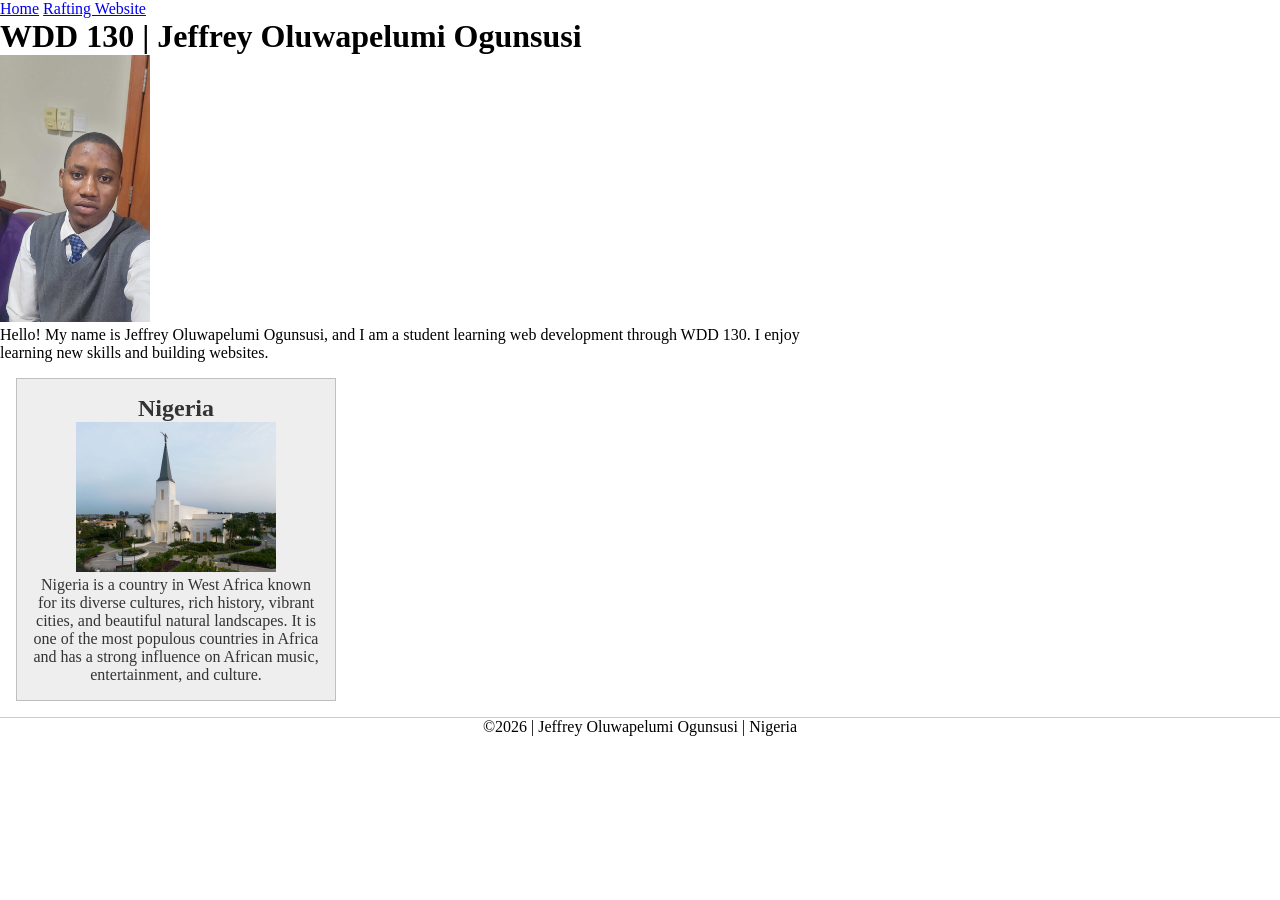
==== home page enhancement.html @ 4598b85d "Merge branch 'main' of https://github.com/ogunmepon1-pen/wdd130" ====
<!DOCTYPE html>
<html lang="en-US">

<head>
    <meta charset="UTF-8">
    <meta name="viewport" content="width=device-width, initial-scale=1.0">
    <title>WDD 130 | Jeffrey Oluwapelumi Ogunsusi</title>
    <meta name="description" content="Jeffrey Oluwapelumi Ogunsusi's WDD 130 course home page. This page showcases coursework and web development projects.">
    <meta name="author" content="Jeffrey Oluwapelumi Ogunsusi">
    <link rel="stylesheet" href="styles/styles.css">
</head>

<body>
    <header>
        <nav>
            <a href="#">Home</a>
            <a href="wwr/">Rafting Website</a>
        </nav>
    </header>

    <main>
        <h1>WDD 130 | Jeffrey Oluwapelumi Ogunsusi</h1>

        <img src="images/profile.jpg" alt="Jeffrey Oluwapelumi Ogunsusi">

        <p>
            Hello! My name is Jeffrey Oluwapelumi Ogunsusi, and I am a student
            learning web development through WDD 130. I enjoy learning new
            skills and building websites.
        </p>
    </main>

    <aside>
        <h2>Nigeria</h2>
        <img src="images/nigeria.jpg" alt="Beautiful landscape in Nigeria">
        <p>
            Nigeria is a country in West Africa known for its diverse cultures,
            rich history, vibrant cities, and beautiful natural landscapes.
            It is one of the most populous countries in Africa and has a strong
            influence on African music, entertainment, and culture.
        </p>
    </aside>

    <footer>
        <p>©2026 | Jeffrey Oluwapelumi Ogunsusi | Nigeria</p>
    </footer>
</body>

</html>
---- styles/styles.css ----
* {
    margin: 0;
    padding: 0;
    box-sizing: border-box;
}

main {
    max-width: 840px;
}

main img {
    width: 150px;
    height: auto;
}

aside {
    width: 20rem;
    margin: 1rem;
    border: 1px solid rgb(0 0 0 / 0.2);
    padding: 1rem;
    background-color: #eee;
    color: #333;
    text-align: center;
}

aside img {
    width: 200px;
    height: auto;
}

p {
    padding: 0;
}

footer {
    margin-top: 1rem;
    border-top: 1px solid rgb(0 0 0 / 0.2);
    text-align: center;
}
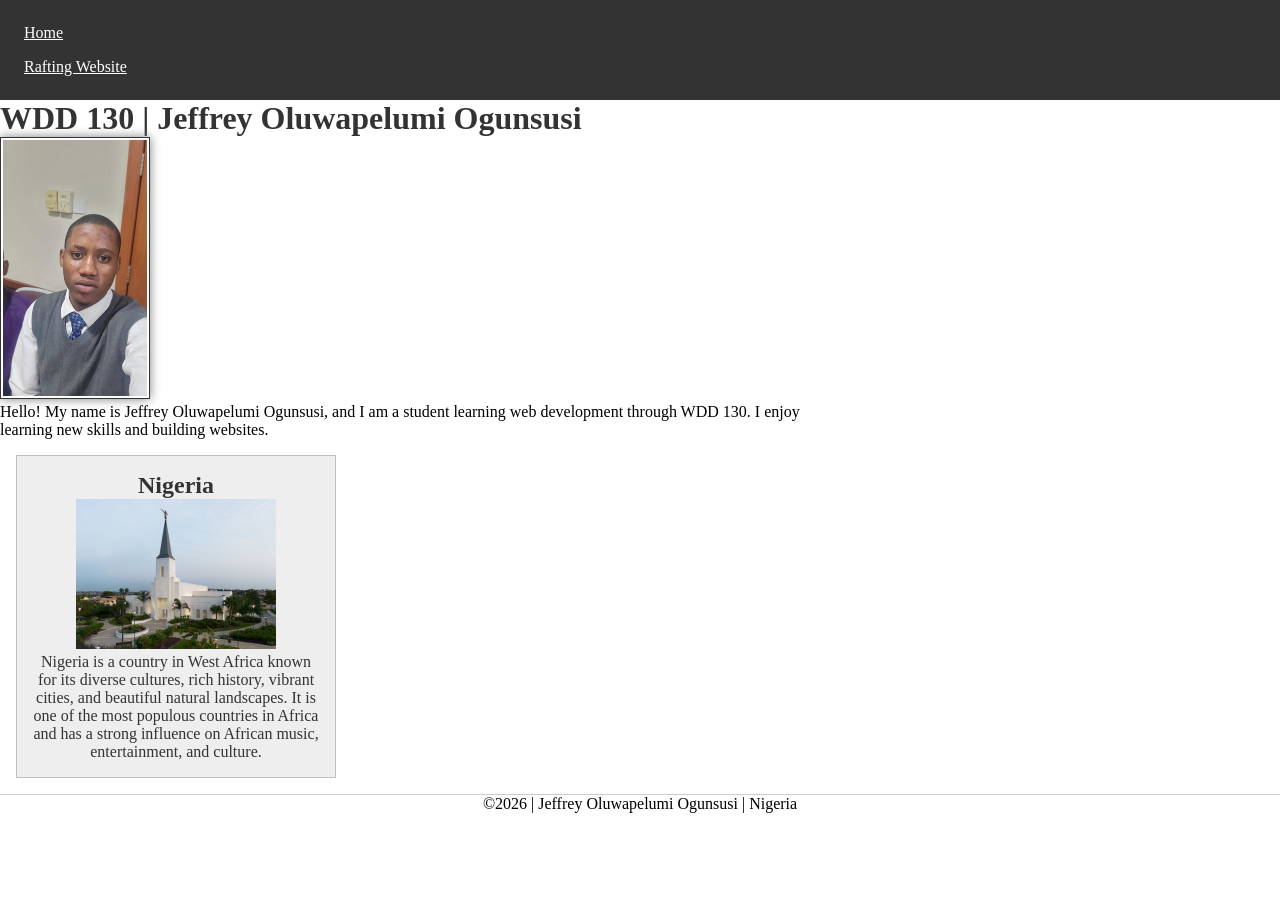
==== commit accc31e7: "ive done this enhancement.html" ====
--- a/home page enhancement.html
+++ b/home page enhancement.html
@@ -5,7 +5,7 @@
     <meta charset="UTF-8">
     <meta name="viewport" content="width=device-width, initial-scale=1.0">
     <title>WDD 130 | Jeffrey Oluwapelumi Ogunsusi</title>
-    <meta name="description" content="Jeffrey Oluwapelumi Ogunsusi's WDD 130 course home page. This page showcases coursework and web development projects.">
+    <meta name="description" content="Jeffrey Oluwapelumi Ogunsusi's WDD 130 course home page about web development and coursework.">
     <meta name="author" content="Jeffrey Oluwapelumi Ogunsusi">
     <link rel="stylesheet" href="styles/styles.css">
 </head>
@@ -14,7 +14,7 @@
     <header>
         <nav>
             <a href="#">Home</a>
-            <a href="wwr/">Rafting Website</a>
+            <a href="wwr">Rafting Website</a>
         </nav>
     </header>
 
@@ -23,22 +23,15 @@
 
         <img src="images/profile.jpg" alt="Jeffrey Oluwapelumi Ogunsusi">
 
-        <p>
-            Hello! My name is Jeffrey Oluwapelumi Ogunsusi, and I am a student
-            learning web development through WDD 130. I enjoy learning new
-            skills and building websites.
-        </p>
+        <p>Hello! My name is Jeffrey Oluwapelumi Ogunsusi, and I am a student learning web development through WDD 130. I enjoy learning new skills and building websites.</p>
     </main>
 
     <aside>
         <h2>Nigeria</h2>
+
         <img src="images/nigeria.jpg" alt="Beautiful landscape in Nigeria">
-        <p>
-            Nigeria is a country in West Africa known for its diverse cultures,
-            rich history, vibrant cities, and beautiful natural landscapes.
-            It is one of the most populous countries in Africa and has a strong
-            influence on African music, entertainment, and culture.
-        </p>
+
+        <p>Nigeria is a country in West Africa known for its diverse cultures, rich history, vibrant cities, and beautiful natural landscapes. It is one of the most populous countries in Africa and has a strong influence on African music, entertainment, and culture.</p>
     </aside>
 
     <footer>
--- a/styles/styles.css
+++ b/styles/styles.css
@@ -4,13 +4,31 @@
     box-sizing: border-box;
 }
 
+nav {
+    background-color: #333;
+    padding: 1rem;
+}
+
+nav a {
+    color: white;
+    padding: 0.5rem;
+    display: block;
+}
+
 main {
     max-width: 840px;
+}
+
+h1 {
+    color: #333;
 }
 
 main img {
     width: 150px;
     height: auto;
+    border: 1px solid #333;
+    padding: 2px;
+    box-shadow: 0 0 10px gray;
 }
 
 aside {
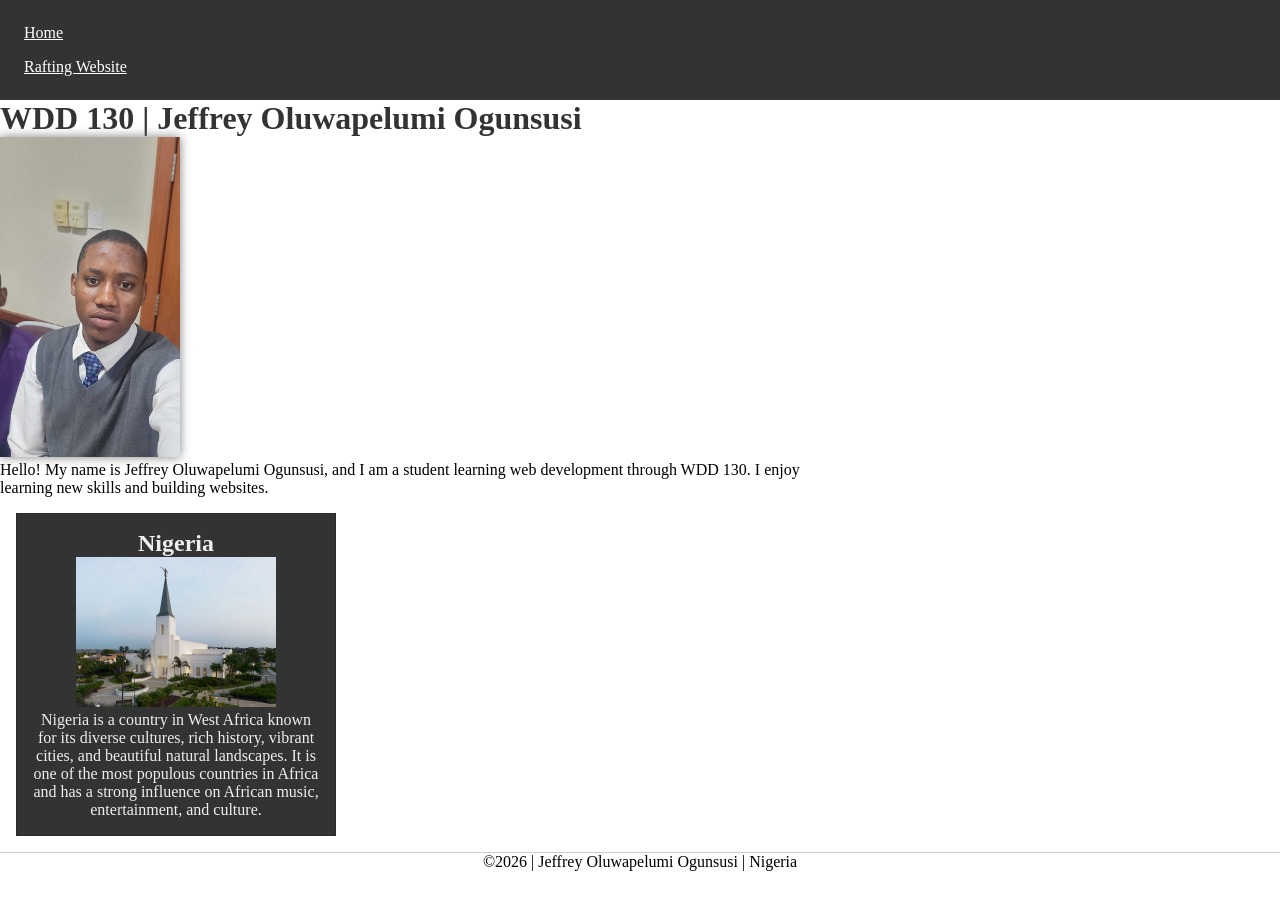
==== commit 0ceddeb5: "done" ====
--- a/home page enhancement.html
+++ b/home page enhancement.html
@@ -34,6 +34,7 @@
         <p>Nigeria is a country in West Africa known for its diverse cultures, rich history, vibrant cities, and beautiful natural landscapes. It is one of the most populous countries in Africa and has a strong influence on African music, entertainment, and culture.</p>
     </aside>
 
+
     <footer>
         <p>©2026 | Jeffrey Oluwapelumi Ogunsusi | Nigeria</p>
     </footer>
--- a/styles/styles.css
+++ b/styles/styles.css
@@ -24,10 +24,10 @@
 }
 
 main img {
-    width: 150px;
+    width: 180px;
     height: auto;
-    border: 1px solid #333;
-    padding: 2px;
+    border: 0px solid #eee;
+    padding: 0px;
     box-shadow: 0 0 10px gray;
 }
 
@@ -36,8 +36,8 @@
     margin: 1rem;
     border: 1px solid rgb(0 0 0 / 0.2);
     padding: 1rem;
-    background-color: #eee;
-    color: #333;
+    background-color: #333;
+    color: #eee;
     text-align: center;
 }
 
